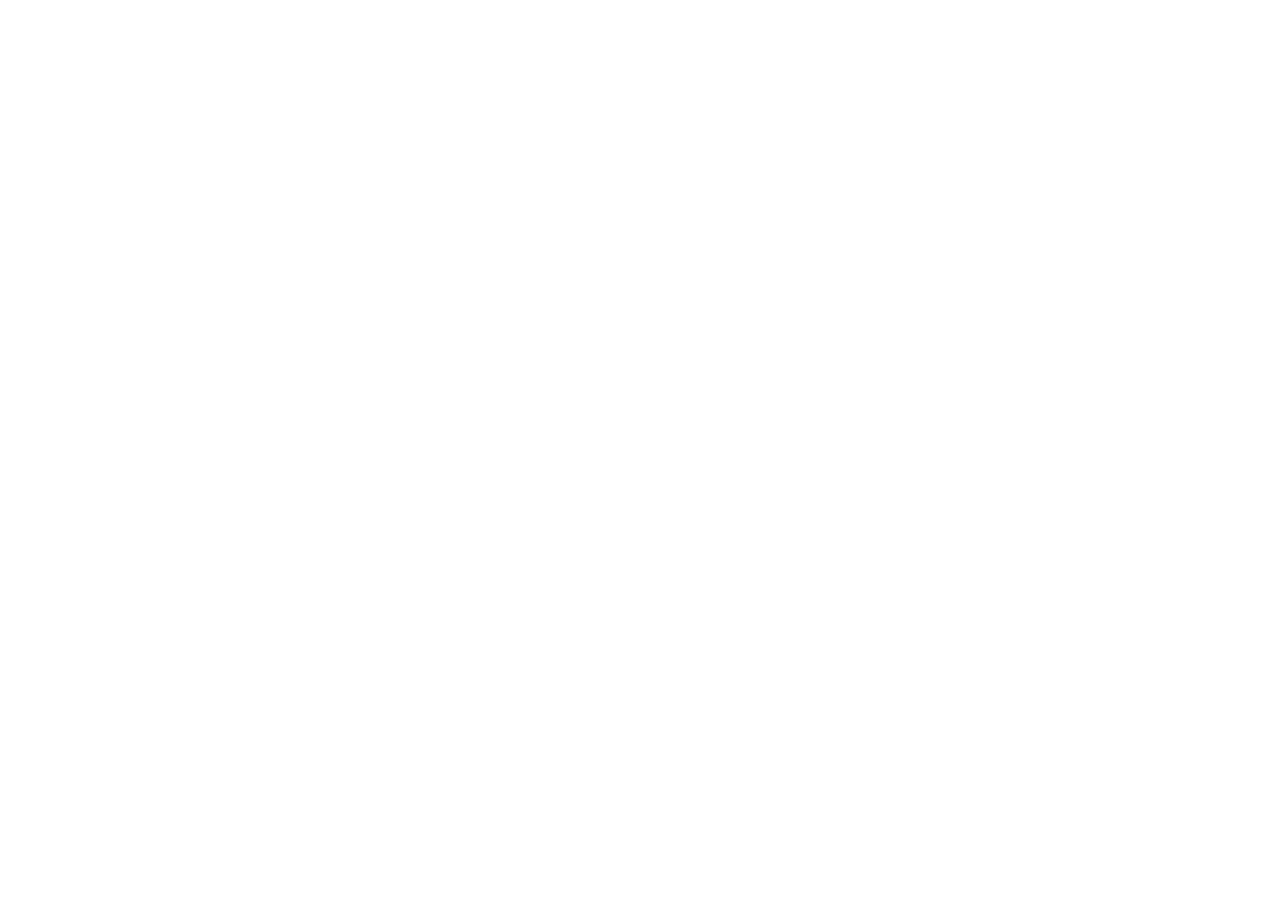
==== vistas/html/inferior.html @ 8170c744 "25%" ====
<!DOCTYPE html>
<html lang="en">
    <head>
        <meta charset="UTF-8">
        <meta http-equiv="X-UA-Compatible" content="IE=edge">
        <meta name="viewport" content="width=device-width, initial-scale=1.0">
        <link rel="stylesheet" href="../css/inferior.css">
    </head>
    <body>
        <div id="background">

        </div>
    </body>
</html>
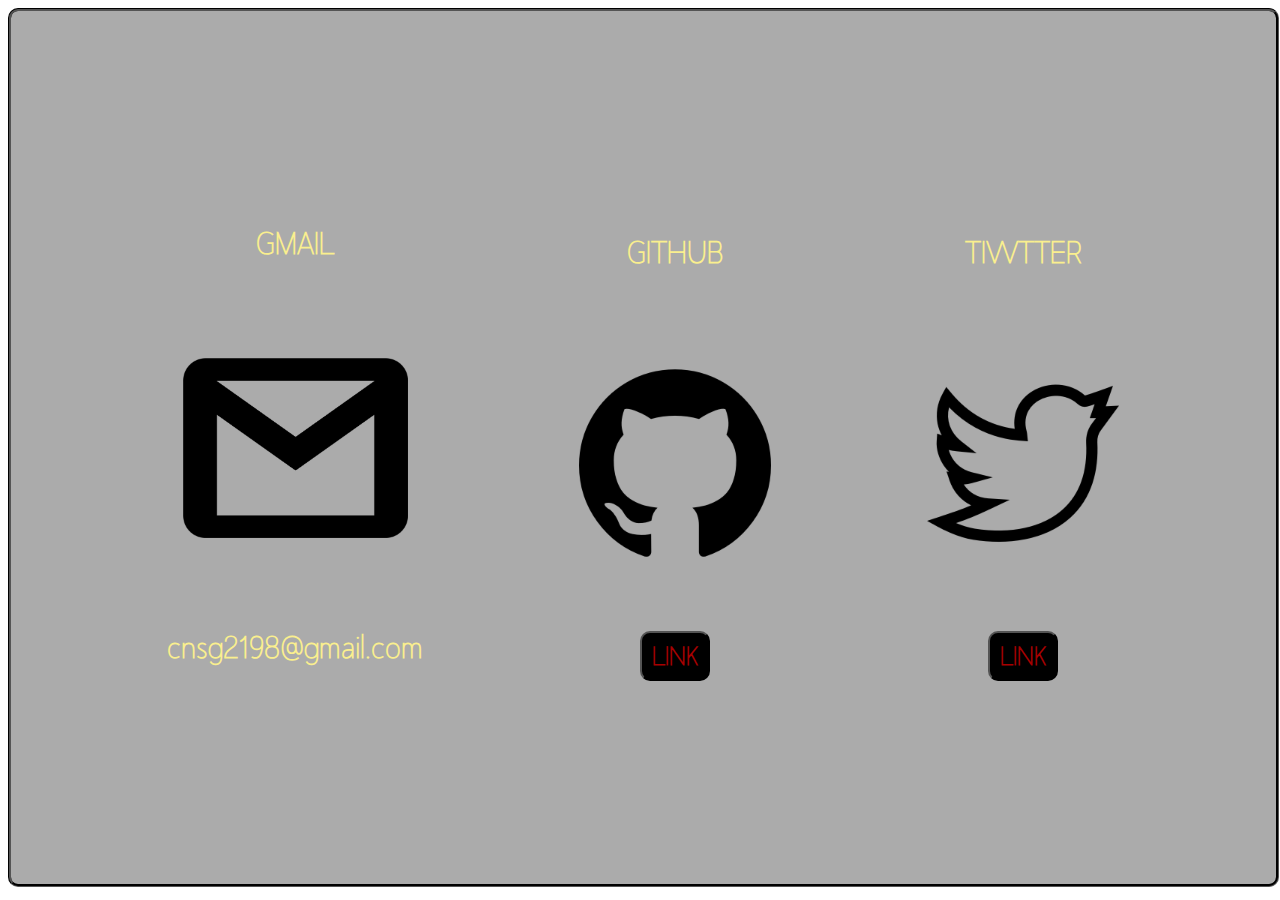
==== commit 364fb452: "35%" ====
--- a/vistas/html/inferior.html
+++ b/vistas/html/inferior.html
@@ -8,7 +8,40 @@
     </head>
     <body>
         <div id="background">
-
+            <div id="seccionrs">
+                <div class="centrar">
+                    <p>GMAIL</p>
+                </div>
+                <div class="centrar">
+                    <img src="../../res/gmail.png" alt="Logo-gmail-black" height="180px">
+                </div>
+                <div class="centrar">
+                    <p>cnsg2198@gmail.com</p>
+                </div>
+            </div>
+            <div id="seccionrs">
+                <div class="centrar">
+                    <p>GITHUB</p>
+                </div>
+                <div class="centrar">
+                    <img src="../../res/github.png" alt="logo-github-black" height="192px"><br>
+                </div>
+                <div class="centrar">
+                    <button class="btnScheme">LINK</button>
+                </div>
+            </div>
+            <div id="seccionrs">
+                <div class="centrar">
+                    <p>TIWTTER</p>
+                </div>
+                <div class="centrar">
+                    <img src="../../res/twitter.png" alt="logo-twitter-black" height="192px"><br>
+                </div>
+                <div class="centrar">
+                    <input type="button" value="LINK" class="btnScheme">
+                </div>
+                
+            </div>
         </div>
     </body>
 </html>--- a/vistas/css/inferior.css
+++ b/vistas/css/inferior.css
@@ -0,0 +1,66 @@
+@font-face {
+    font-family: "rishgular";
+    src: url("../../res/Fuentes/rishgular/rishgular.woff2") format("woff2"),
+        url("../../res/Fuentes/rishgular/rishgular.woff") format("woff");
+}
+@font-face {
+    font-family: "NeutronsDemo" ;
+    src: url("../../res/Fuentes/neutrons/NeutronsDemoRegular.woff2") format("woff2"),
+        url("../../res/Fuentes/neutrons/NeutronsDemoRegular.woff") format("woff");
+}
+@font-face {
+    font-family: "exthing";
+    src: url("../../res/Fuentes/exthing/exthing.woff2") format("woff2"),
+        url("../../res/Fuentes/exthing/exthing.woff") format("woff");
+}
+@font-face {
+    font-family: "NugoSans";
+    src: url("../../res/Fuentes/NugoSans/NugoSansLight-9YzoK.woff2") format("woff2"),
+        url("../../res/Fuentes/NugoSans/NugoSansLight-9YzoK.woff") format("woff");
+}
+body{
+    background-color: rgba(0, 0, 0, 0);
+    width: 98.8%;
+    height: 97vh;
+}
+p{
+    font-family: "NugoSans",monospace;
+    font-size: 26px;
+    font-weight: bolder;
+    color: #faef8e;
+}
+#background{
+    display: flex;
+    justify-content: space-evenly;
+    align-items: center;
+    width: 100%;
+    height: 100%;
+    background-color: rgba(0, 0, 0, 0.33);
+    border-style: groove;
+    border-radius: 10px;
+    border-width: 3px;
+    border-color: black;
+}
+#seccionrs{
+    display: flex;
+    flex-direction: column;
+    gap: 8vh;
+}
+.btnScheme{
+    font-family: "NugoSans",monospace;
+    font-size: 22px;
+    font-weight:bolder;
+    padding-top: 13px;
+    padding-bottom: 9px;
+    padding-right: 10px;
+    padding-left: 10px;
+    border-radius: 10px;
+    border-color: rgba(0, 0, 0, 1);
+    background-color: black;
+    margin: 10;
+    color: rgba(255, 0, 0, 0.67);
+}
+.centrar{
+    display: flex;
+    justify-content: center;
+}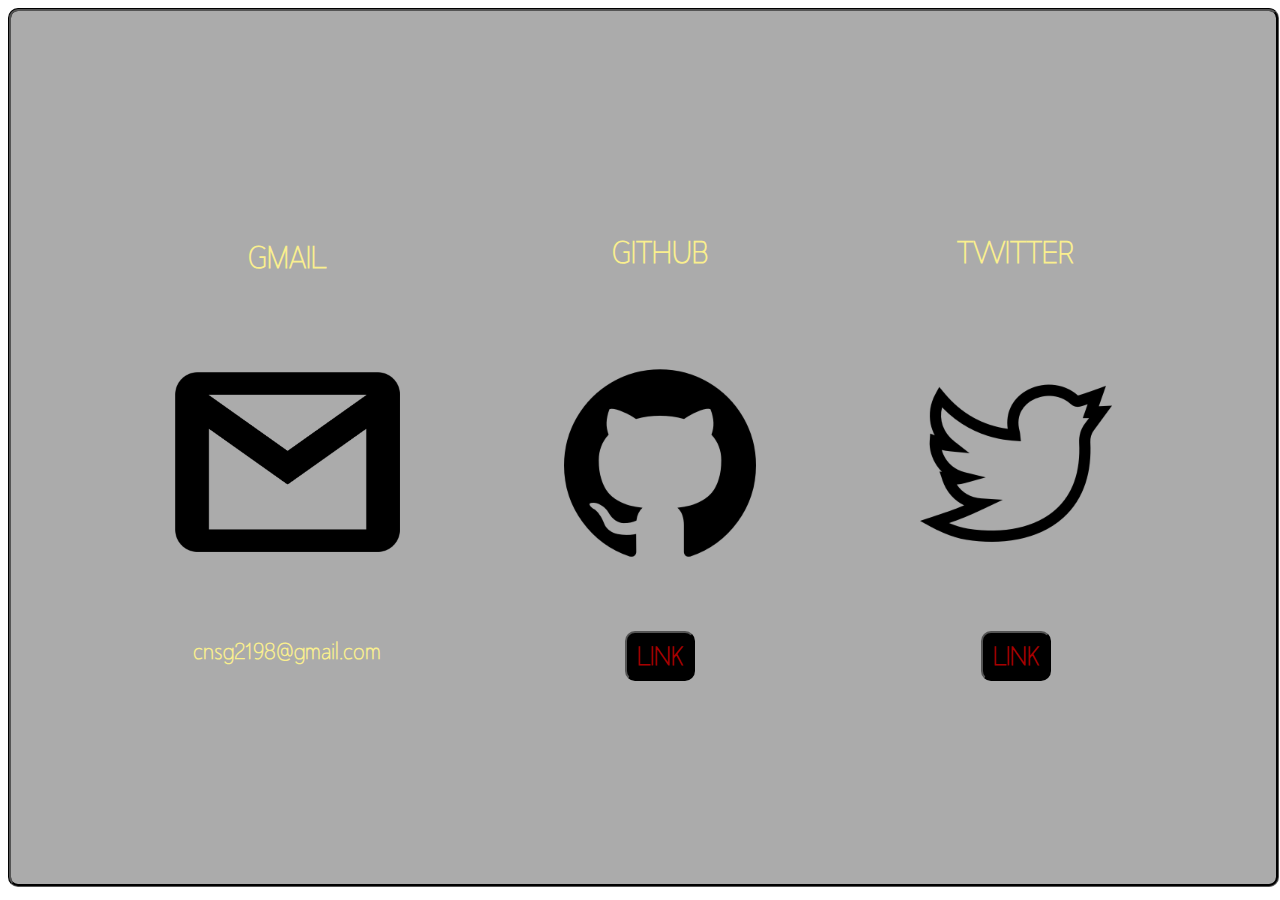
==== commit 69530737: "40%" ====
--- a/vistas/html/inferior.html
+++ b/vistas/html/inferior.html
@@ -16,7 +16,7 @@
                     <img src="../../res/gmail.png" alt="Logo-gmail-black" height="180px">
                 </div>
                 <div class="centrar">
-                    <p>cnsg2198@gmail.com</p>
+                    <p style="font-size: 19px;margin-bottom: 12px;">cnsg2198@gmail.com</p>
                 </div>
             </div>
             <div id="seccionrs">
@@ -32,7 +32,7 @@
             </div>
             <div id="seccionrs">
                 <div class="centrar">
-                    <p>TIWTTER</p>
+                    <p>TWITTER</p>
                 </div>
                 <div class="centrar">
                     <img src="../../res/twitter.png" alt="logo-twitter-black" height="192px"><br>
@@ -40,7 +40,6 @@
                 <div class="centrar">
                     <input type="button" value="LINK" class="btnScheme">
                 </div>
-                
             </div>
         </div>
     </body>
